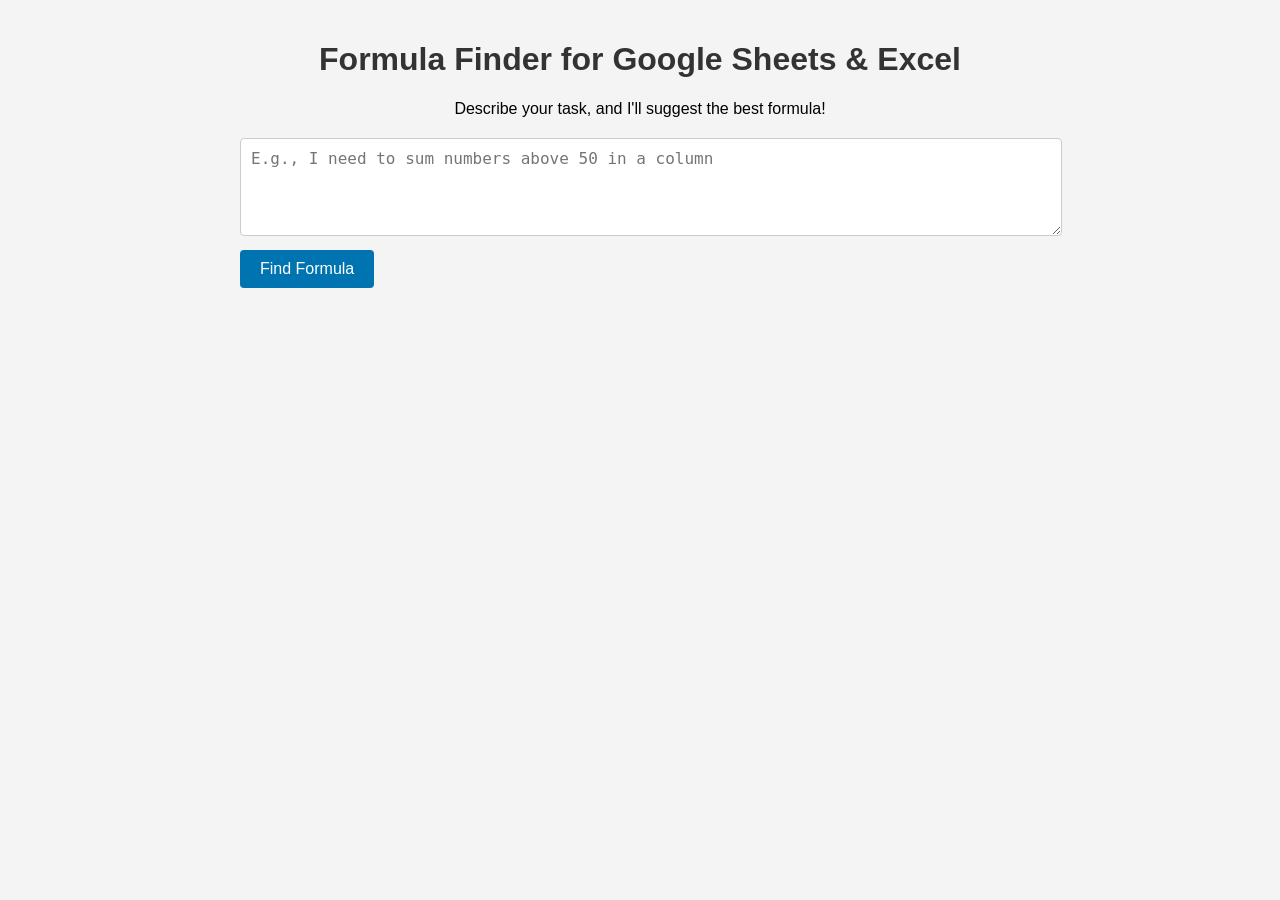
==== index.html @ 4015bcb6 "Initial commit" ====
<!DOCTYPE html>
<html lang="en">
<head>
  <meta charset="UTF-8">
  <meta name="viewport" content="width=device-width, initial-scale=1.0">
  <title>Formula Finder</title>
  <link rel="stylesheet" href="styles.css">
</head>
<body>
  <header>
    <h1>Formula Finder for Google Sheets & Excel</h1>
    <p>Describe your task, and I'll suggest the best formula!</p>
  </header>
  <main>
    <textarea id="userInput" rows="4" placeholder="E.g., I need to sum numbers above 50 in a column"></textarea>
    <button onclick="findFormula()">Find Formula</button>
    <section id="results"></section>
  </main>
  <script src="formulas.js"></script>
  <script src="scripts.js"></script>
</body>
</html>
---- styles.css ----
body {
    font-family: Arial, sans-serif;
    max-width: 800px;
    margin: 0 auto;
    padding: 20px;
    background-color: #f4f4f4;
  }
  
  header {
    text-align: center;
    margin-bottom: 20px;
  }
  
  h1 {
    color: #333;
  }
  
  textarea {
    width: 100%;
    padding: 10px;
    font-size: 16px;
    border: 1px solid #ccc;
    border-radius: 4px;
    margin-bottom: 10px;
  }
  
  button {
    background: #0073b1;
    color: white;
    border: none;
    padding: 10px 20px;
    border-radius: 4px;
    cursor: pointer;
    font-size: 16px;
  }
  
  button:hover {
    background: #005f8a;
  }
  
  .result-card {
    background: white;
    padding: 15px;
    margin: 10px 0;
    border-radius: 5px;
    box-shadow: 0 2px 4px rgba(0,0,0,0.1);
  }
  
  .result-card h3 {
    margin: 0 0 10px;
    color: #0073b1;
  }
  
  .result-card p {
    margin: 5px 0;
  }
  
  .copy-btn {
    background: #28a745;
    color: white;
    border: none;
    padding: 8px 12px;
    border-radius: 4px;
    cursor: pointer;
  }
  
  .copy-btn:hover {
    background: #218838;
  }
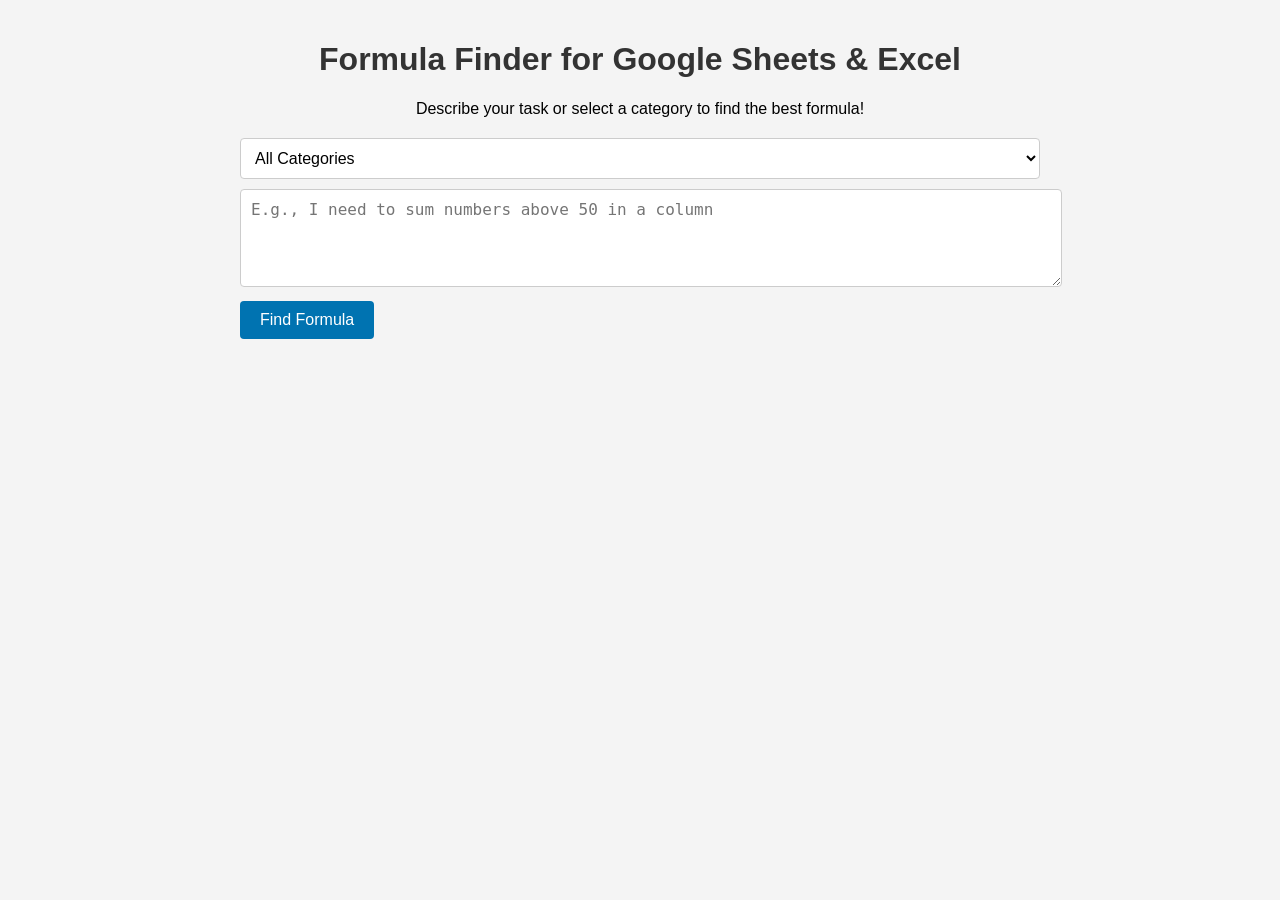
==== commit 55f49ebb: "Added more formulas and category dropdown" ====
--- a/index.html
+++ b/index.html
@@ -9,9 +9,20 @@
 <body>
   <header>
     <h1>Formula Finder for Google Sheets & Excel</h1>
-    <p>Describe your task, and I'll suggest the best formula!</p>
+    <p>Describe your task or select a category to find the best formula!</p>
   </header>
   <main>
+    <select id="categoryFilter" onchange="filterByCategory()">
+      <option value="All">All Categories</option>
+      <option value="Math">Math</option>
+      <option value="Statistical">Statistical</option>
+      <option value="Text">Text</option>
+      <option value="Date">Date</option>
+      <option value="Financial">Financial</option>
+      <option value="Logical">Logical</option>
+      <option value="Lookup">Lookup</option>
+      <option value="Conditional Formatting">Conditional Formatting</option>
+    </select>
     <textarea id="userInput" rows="4" placeholder="E.g., I need to sum numbers above 50 in a column"></textarea>
     <button onclick="findFormula()">Find Formula</button>
     <section id="results"></section>
--- a/styles.css
+++ b/styles.css
@@ -13,6 +13,22 @@
   
   h1 {
     color: #333;
+  }
+  
+  select#categoryFilter {
+    width: 100%;
+    padding: 10px;
+    font-size: 16px;
+    border: 1px solid #ccc;
+    border-radius: 4px;
+    margin-bottom: 10px;
+    background-color: white;
+    cursor: pointer;
+  }
+  
+  select#categoryFilter:focus {
+    outline: none;
+    border-color: #0073b1;
   }
   
   textarea {
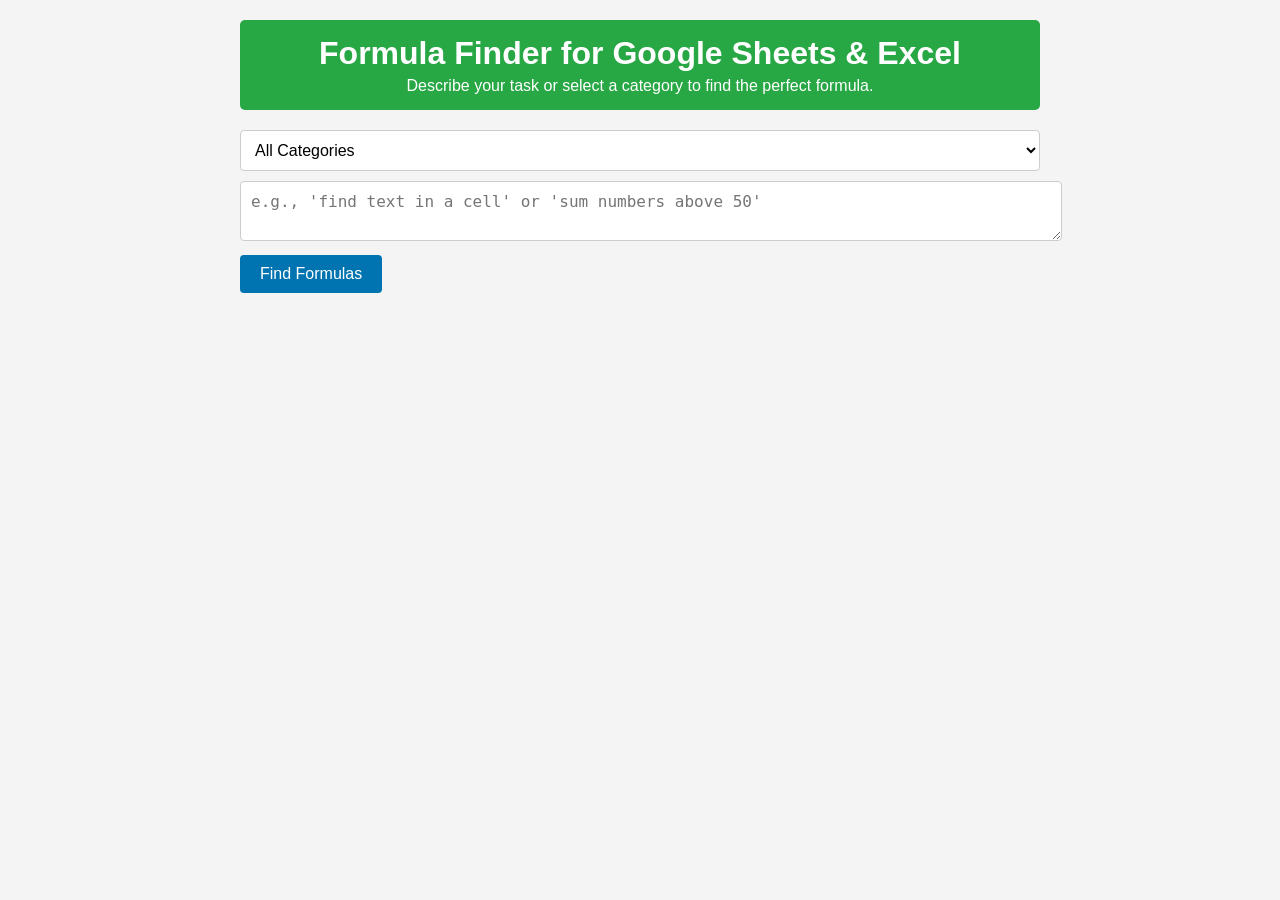
==== commit 99ec3bb7: "Added SEO meta tags, sitemap, robots.txt, and AdSense code" ====
--- a/index.html
+++ b/index.html
@@ -3,30 +3,56 @@
 <head>
   <meta charset="UTF-8">
   <meta name="viewport" content="width=device-width, initial-scale=1.0">
-  <title>Formula Finder</title>
+  <title>Formula Finder for Google Sheets & Excel - Easy Formula Search</title>
+  <meta name="description" content="Find Google Sheets and Excel formulas quickly with Formula Finder. Search by task or category, get examples, and copy formulas instantly.">
+  <meta name="keywords" content="Google Sheets formulas, Excel formulas, spreadsheet formulas, formula finder, spreadsheet help">
+  <meta name="author" content="Your Name">
+  <meta name="robots" content="index, follow">
   <link rel="stylesheet" href="styles.css">
+  <script async src="https://pagead2.googlesyndication.com/pagead/js/adsbygoogle.js?client=ca-pub-7863118210811977"
+     crossorigin="anonymous"></script>
+  <script async src="https://pagead2.googlesyndication.com/pagead/js/adsbygoogle.js?client=ca-pub-XXXXXXXXXXXXXXXX" crossorigin="anonymous"></script>
 </head>
 <body>
   <header>
     <h1>Formula Finder for Google Sheets & Excel</h1>
-    <p>Describe your task or select a category to find the best formula!</p>
+    <p>Describe your task or select a category to find the perfect formula.</p>
   </header>
-  <main>
-    <select id="categoryFilter" onchange="filterByCategory()">
-      <option value="All">All Categories</option>
-      <option value="Math">Math</option>
-      <option value="Statistical">Statistical</option>
-      <option value="Text">Text</option>
-      <option value="Date">Date</option>
-      <option value="Financial">Financial</option>
-      <option value="Logical">Logical</option>
-      <option value="Lookup">Lookup</option>
-      <option value="Conditional Formatting">Conditional Formatting</option>
-    </select>
-    <textarea id="userInput" rows="4" placeholder="E.g., I need to sum numbers above 50 in a column"></textarea>
-    <button onclick="findFormula()">Find Formula</button>
-    <section id="results"></section>
-  </main>
+  <select id="categoryFilter">
+    <option value="">All Categories</option>
+    <option value="Math">Math</option>
+    <option value="Text">Text</option>
+    <option value="Date">Date</option>
+    <option value="Lookup">Lookup</option>
+    <option value="Logical">Logical</option>
+    <option value="Financial">Financial</option>
+    <option value="Statistical">Statistical</option>
+    <option value="Conditional Formatting">Conditional Formatting</option>
+  </select>
+  <textarea id="taskInput" placeholder="e.g., 'find text in a cell' or 'sum numbers above 50'"></textarea>
+  <button onclick="findFormulas()">Find Formulas</button>
+  <div id="results"></div>
+  <script async src="https://pagead2.googlesyndication.com/pagead/js/adsbygoogle.js?client=ca-pub-7863118210811977"
+     crossorigin="anonymous"></script>
+<!-- Formula Finder Banner -->
+<ins class="adsbygoogle"
+     style="display:block"
+     data-ad-client="ca-pub-7863118210811977"
+     data-ad-slot="9281022824"
+     data-ad-format="auto"
+     data-full-width-responsive="true"></ins>
+<script>
+     (adsbygoogle = window.adsbygoogle || []).push({});
+</script>
+  <ins class="adsbygoogle"
+       style="display:block"
+       data-ad-client="ca-pub-XXXXXXXXXXXXXXXX"
+       data-ad-slot="1234567890"
+       data-ad-format="auto"
+       data-full-width-responsive="true"></ins>
+  <script>
+    (adsbygoogle = window.adsbygoogle || []).push({});
+  </script>
   <script src="formulas.js"></script>
   <script src="scripts.js"></script>
 </body>
--- a/styles.css
+++ b/styles.css
@@ -9,10 +9,20 @@
   header {
     text-align: center;
     margin-bottom: 20px;
+    background-color: #28a745; /* Green background */
+    padding: 15px;
+    border-radius: 5px;
+    color: white; /* White text for contrast */
   }
   
   h1 {
-    color: #333;
+    color: white; /* Ensure h1 matches header text color */
+    margin: 0; /* Remove default margin for clean look */
+  }
+  
+  header p {
+    color: white; /* Ensure paragraph text is white */
+    margin: 5px 0 0; /* Minimal margin for spacing */
   }
   
   select#categoryFilter {
@@ -54,6 +64,12 @@
     background: #005f8a;
   }
   
+  #results {
+    max-height: 500px;
+    overflow-y: auto;
+    padding: 10px;
+  }
+  
   .result-card {
     background: white;
     padding: 15px;
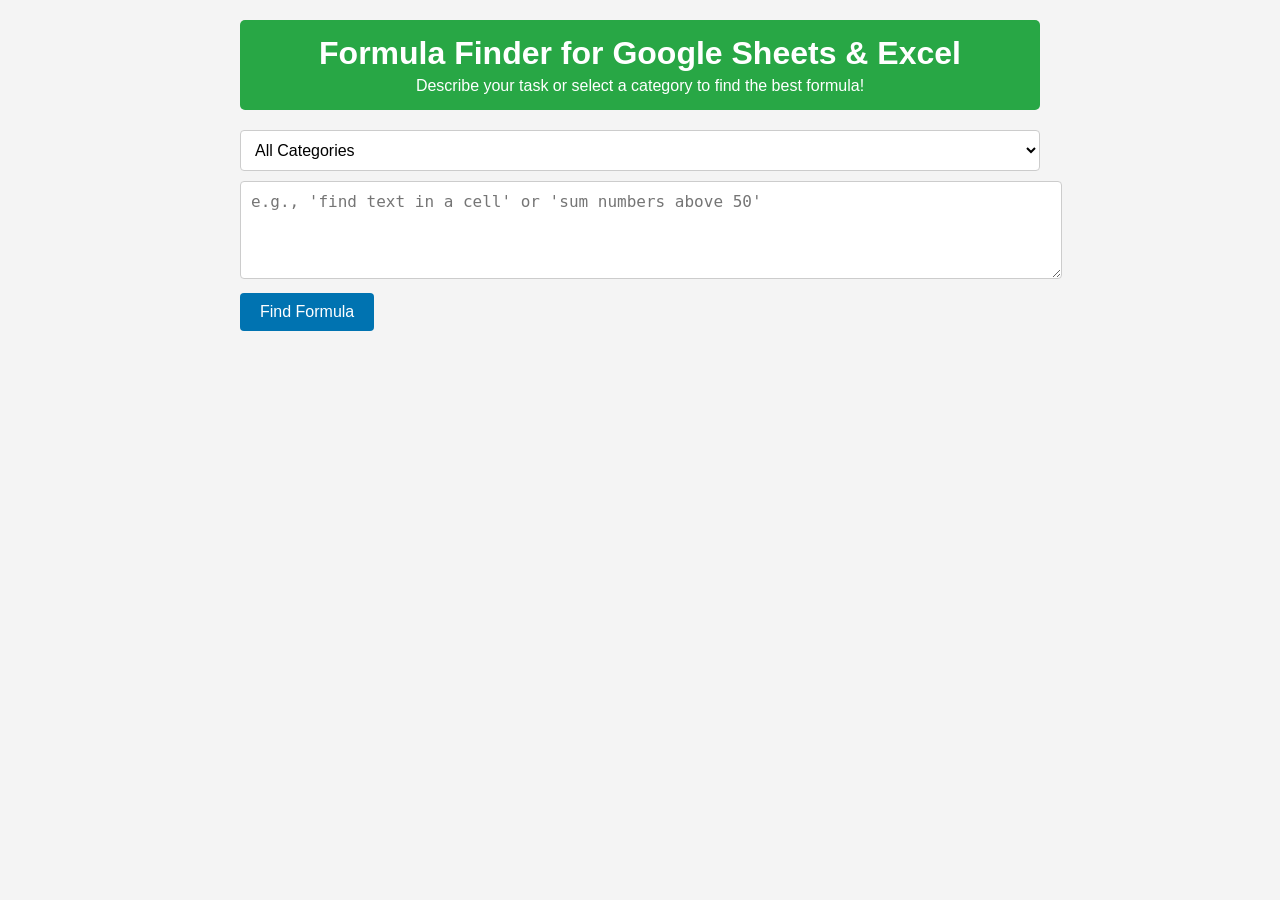
==== commit f8719128: "Fixed index.html for dropdown and search functionality" ====
--- a/index.html
+++ b/index.html
@@ -9,50 +9,44 @@
   <meta name="author" content="Your Name">
   <meta name="robots" content="index, follow">
   <link rel="stylesheet" href="styles.css">
-  <script async src="https://pagead2.googlesyndication.com/pagead/js/adsbygoogle.js?client=ca-pub-7863118210811977"
-     crossorigin="anonymous"></script>
-  <script async src="https://pagead2.googlesyndication.com/pagead/js/adsbygoogle.js?client=ca-pub-XXXXXXXXXXXXXXXX" crossorigin="anonymous"></script>
+  <!-- AdSense Verification Script -->
+  <script async src="https://pagead2.googlesyndication.com/pagead/js/adsbygoogle.js?client=ca-pub-7863118210811977" crossorigin="anonymous"></script>
 </head>
 <body>
   <header>
     <h1>Formula Finder for Google Sheets & Excel</h1>
-    <p>Describe your task or select a category to find the perfect formula.</p>
+    <p>Describe your task or select a category to find the best formula!</p>
   </header>
-  <select id="categoryFilter">
-    <option value="">All Categories</option>
-    <option value="Math">Math</option>
-    <option value="Text">Text</option>
-    <option value="Date">Date</option>
-    <option value="Lookup">Lookup</option>
-    <option value="Logical">Logical</option>
-    <option value="Financial">Financial</option>
-    <option value="Statistical">Statistical</option>
-    <option value="Conditional Formatting">Conditional Formatting</option>
-  </select>
-  <textarea id="taskInput" placeholder="e.g., 'find text in a cell' or 'sum numbers above 50'"></textarea>
-  <button onclick="findFormulas()">Find Formulas</button>
-  <div id="results"></div>
-  <script async src="https://pagead2.googlesyndication.com/pagead/js/adsbygoogle.js?client=ca-pub-7863118210811977"
-     crossorigin="anonymous"></script>
-<!-- Formula Finder Banner -->
-<ins class="adsbygoogle"
-     style="display:block"
-     data-ad-client="ca-pub-7863118210811977"
-     data-ad-slot="9281022824"
-     data-ad-format="auto"
-     data-full-width-responsive="true"></ins>
-<script>
-     (adsbygoogle = window.adsbygoogle || []).push({});
-</script>
-  <ins class="adsbygoogle"
-       style="display:block"
-       data-ad-client="ca-pub-XXXXXXXXXXXXXXXX"
-       data-ad-slot="1234567890"
-       data-ad-format="auto"
-       data-full-width-responsive="true"></ins>
-  <script>
-    (adsbygoogle = window.adsbygoogle || []).push({});
-  </script>
+  <main>
+    <select id="categoryFilter" onchange="filterByCategory()">
+      <option value="All">All Categories</option>
+      <option value="Math">Math</option>
+      <option value="Statistical">Statistical</option>
+      <option value="Text">Text</option>
+      <option value="Date">Date</option>
+      <option value="Financial">Financial</option>
+      <option value="Logical">Logical</option>
+      <option value="Lookup">Lookup</option>
+      <option value="Array">Array</option>
+      <option value="Database">Database</option>
+      <option value="Information">Information</option>
+      <option value="Conditional Formatting">Conditional Formatting</option>
+      <option value="Advanced">Advanced</option>
+    </select>
+    <textarea id="userInput" rows="4" placeholder="e.g., 'find text in a cell' or 'sum numbers above 50'"></textarea>
+    <button onclick="findFormula()">Find Formula</button>
+    <section id="results"></section>
+    <!-- AdSense Banner Ad -->
+    <ins class="adsbygoogle"
+         style="display:block"
+         data-ad-client="ca-pub-7863118210811977"
+         data-ad-slot="9281022824"
+         data-ad-format="auto"
+         data-full-width-responsive="true"></ins>
+    <script>
+         (adsbygoogle = window.adsbygoogle || []).push({});
+    </script>
+  </main>
   <script src="formulas.js"></script>
   <script src="scripts.js"></script>
 </body>
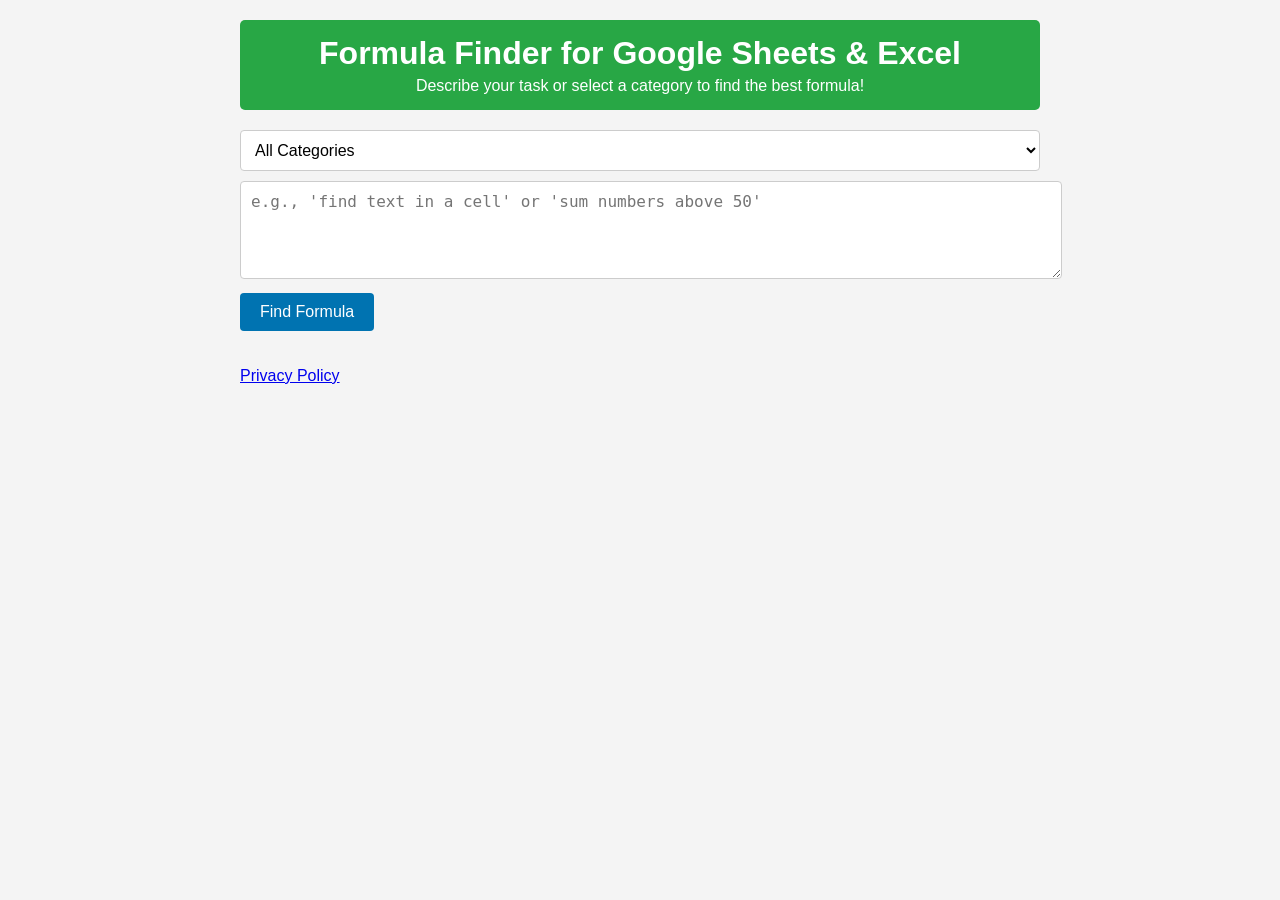
==== commit 5334d85c: "Fixed site, added privacy.html, sitemap.xml, robots.txt for AdSense and SEO" ====
--- a/index.html
+++ b/index.html
@@ -46,6 +46,17 @@
     <script>
          (adsbygoogle = window.adsbygoogle || []).push({});
     </script>
+    <!-- AdSense Banner Ad -->
+<ins class="adsbygoogle"
+style="display:block"
+data-ad-client="ca-pub-7863118210811977"
+data-ad-slot="9281022824"
+data-ad-format="auto"
+data-full-width-responsive="true"></ins>
+<script>
+(adsbygoogle = window.adsbygoogle || []).push({});
+</script>
+<p><a href="/privacy.html">Privacy Policy</a></p>
   </main>
   <script src="formulas.js"></script>
   <script src="scripts.js"></script>
